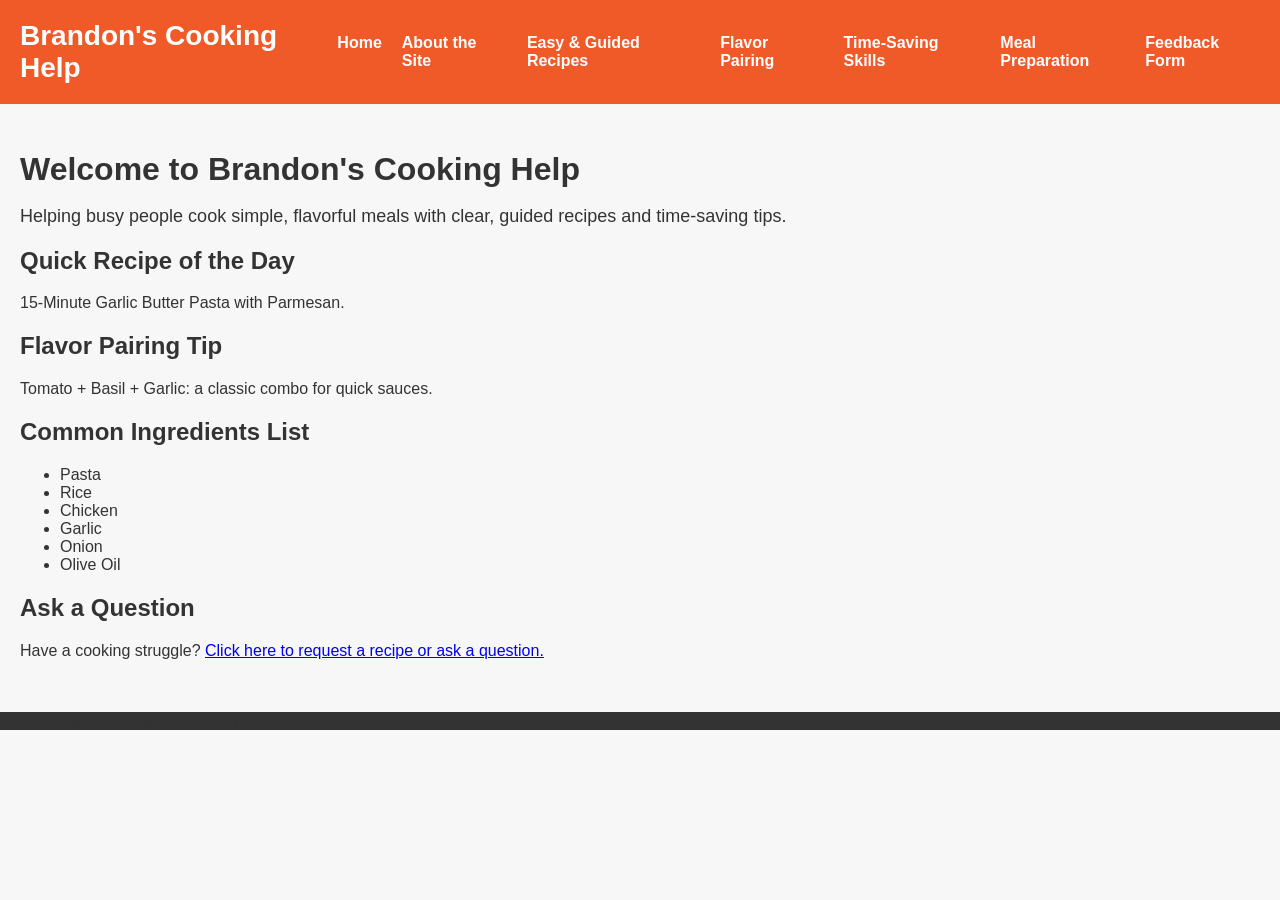
==== index.html @ ae92375f "Add files via upload" ====
<!DOCTYPE html>
<html lang="en">
<head>
  <meta charset="UTF-8">
  <title>Brandon's Cooking Help – Home</title>
  <link rel="stylesheet" href="styles.css">
</head>
<body>

  <!-- Header / Navigation -->
  <header>
    <div class="logo">Brandon's Cooking Help</div>
    <nav>
      <ul>
        <li><a href="index.html">Home</a></li>
        <li><a href="#">About the Site</a></li>
        <li><a href="#">Easy & Guided Recipes</a></li>
        <li><a href="flavor.html">Flavor Pairing</a></li>
        <li><a href="#">Time-Saving Skills</a></li>
        <li><a href="#">Meal Preparation</a></li>
        <li><a href="#">Feedback Form</a></li>
      </ul>
    </nav>
  </header>

  <!-- Main Content -->
  <main>
    <section class="welcome">
      <h1>Welcome to Brandon's Cooking Help</h1>
      <p>Helping busy people cook simple, flavorful meals with clear, guided recipes and time-saving tips.</p>
    </section>

    <section class="featured">
      <div class="quick-recipe">
        <h2>Quick Recipe of the Day</h2>
        <p>15-Minute Garlic Butter Pasta with Parmesan.</p>
      </div>

      <div class="flavor-preview">
        <h2>Flavor Pairing Tip</h2>
        <p>Tomato + Basil + Garlic: a classic combo for quick sauces.</p>
      </div>
    </section>

    <aside class="sidebar">
      <h2>Common Ingredients List</h2>
      <ul>
        <li>Pasta</li>
        <li>Rice</li>
        <li>Chicken</li>
        <li>Garlic</li>
        <li>Onion</li>
        <li>Olive Oil</li>
      </ul>

      <h2>Ask a Question</h2>
      <p>Have a cooking struggle? <a href="#">Click here to request a recipe or ask a question.</a></p>
    </aside>
  </main>

  <!-- Footer -->
  <footer>
    <p>© 2026 Brandon Salas | Contact | Inspiration: Food Network, Cooking Classy</p>
  </footer>

</body>
</html>
---- styles.css ----
/* GENERAL PAGE STYLING */
body {
  margin: 0;
  font-family: Arial, Helvetica, sans-serif;
  background-color: #f7f7f7;
  color: #333;
}

/* HEADER */
header {
  background-color: #f05a28;
  padding: 20px;
  color: white;
  display: flex;
  justify-content: space-between;
  align-items: center;
}

.logo {
  font-size: 28px;
  font-weight: bold;
}

/* NAVIGATION BAR */
nav ul {
  list-style: none;
  margin: 0;
  padding: 0;
  display: flex;
  gap: 20px;
}

nav ul li a {
  color: white;
  text-decoration: none;
  font-weight: bold;
}

nav ul li a:hover {
  text-decoration: underline;
}

/* MAIN CONTENT */
main {
  padding: 20px;
}

.welcome h1 {
  font-size: 32px;
  margin-bottom: 5px;
}

.welcome p {
  font-size: 18px;
  margin-bottom: 20px;
}

/* TABLE STYLING */
table {
  width: 100%;
  border-collapse: collapse;
  background-color: white;
  margin-top: 20px;
}

th, td {
  border: 1px solid #ddd;
  padding: 12px;
}

th {
  background-color: #f05a28;
  color: white;
  text-align: left;
  font-weight: bold;
}

/* FOOTER */
footer {
  background-color: #333;
  color:
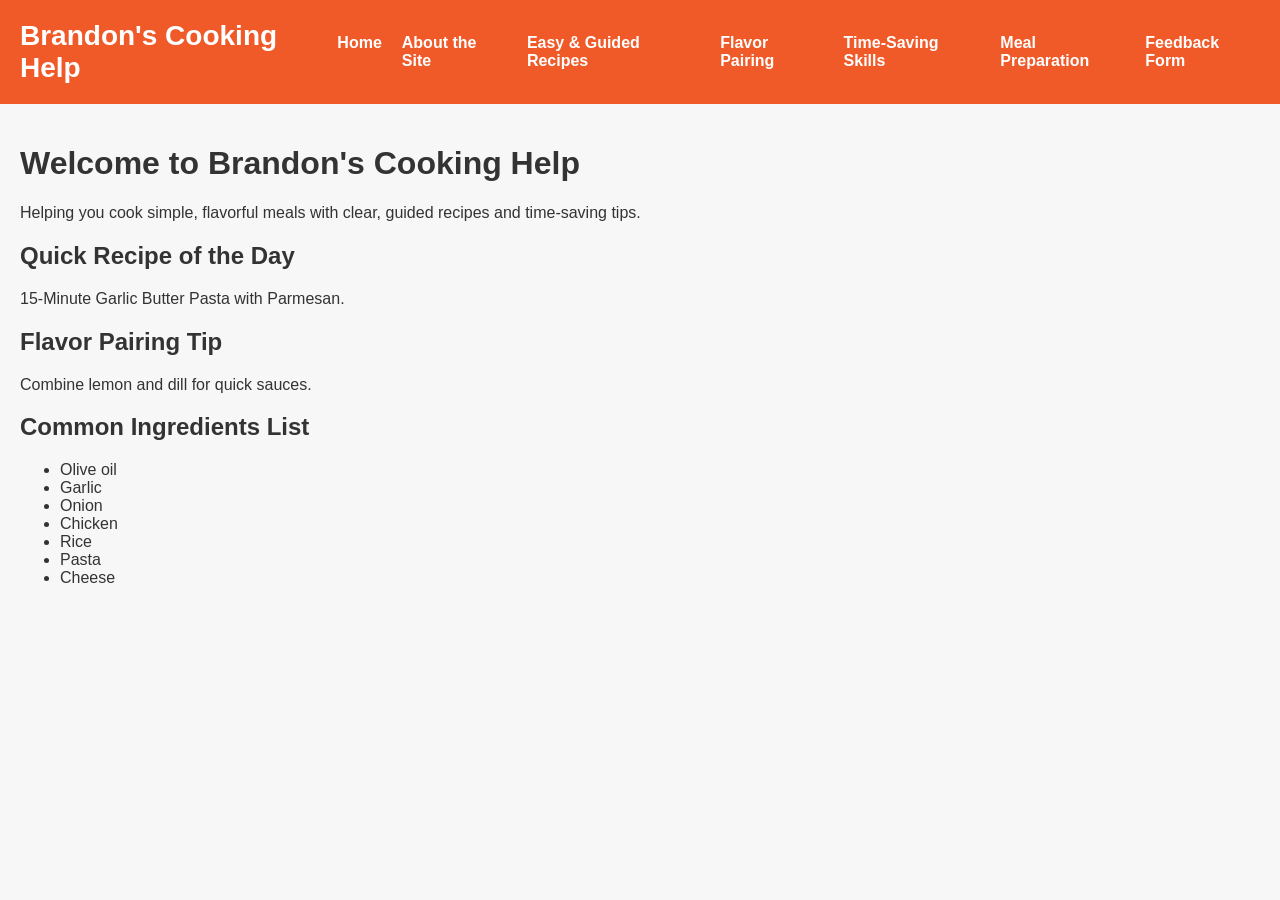
==== commit 59c16059: "Update index.html" ====
--- a/index.html
+++ b/index.html
@@ -1,67 +1,50 @@
 <!DOCTYPE html>
 <html lang="en">
 <head>
-  <meta charset="UTF-8">
-  <title>Brandon's Cooking Help – Home</title>
-  <link rel="stylesheet" href="styles.css">
+    <meta charset="UTF-8">
+    <title>Brandon's Cooking Help - Home</title>
+    <link rel="stylesheet" href="styles.css">
 </head>
+
 <body>
 
-  <!-- Header / Navigation -->
-  <header>
+<header>
     <div class="logo">Brandon's Cooking Help</div>
     <nav>
-      <ul>
-        <li><a href="index.html">Home</a></li>
-        <li><a href="#">About the Site</a></li>
-        <li><a href="#">Easy & Guided Recipes</a></li>
-        <li><a href="flavor.html">Flavor Pairing</a></li>
-        <li><a href="#">Time-Saving Skills</a></li>
-        <li><a href="#">Meal Preparation</a></li>
-        <li><a href="#">Feedback Form</a></li>
-      </ul>
+        <ul>
+            <li><a href="index.html">Home</a></li>
+            <li><a href="about.html">About the Site</a></li>
+            <li><a href="guide.html">Easy & Guided Recipes</a></li>
+            <li><a href="Flavor.html">Flavor Pairing</a></li>
+            <li><a href="skills.html">Time-Saving Skills</a></li>
+            <li><a href="mealprep.html">Meal Preparation</a></li>
+            <li><a href="feedback.html">Feedback Form</a></li>
+        </ul>
     </nav>
-  </header>
+</header>
 
-  <!-- Main Content -->
-  <main>
-    <section class="welcome">
-      <h1>Welcome to Brandon's Cooking Help</h1>
-      <p>Helping busy people cook simple, flavorful meals with clear, guided recipes and time-saving tips.</p>
-    </section>
+<main>
+    <h1>Welcome to Brandon's Cooking Help</h1>
+    <p>Helping you cook simple, flavorful meals with clear, guided recipes and time-saving tips.</p>
 
-    <section class="featured">
-      <div class="quick-recipe">
-        <h2>Quick Recipe of the Day</h2>
-        <p>15-Minute Garlic Butter Pasta with Parmesan.</p>
-      </div>
+    <h2>Quick Recipe of the Day</h2>
+    <p>15-Minute Garlic Butter Pasta with Parmesan.</p>
 
-      <div class="flavor-preview">
-        <h2>Flavor Pairing Tip</h2>
-        <p>Tomato + Basil + Garlic: a classic combo for quick sauces.</p>
-      </div>
-    </section>
+    <h2>Flavor Pairing Tip</h2>
+    <p>Combine lemon and dill for quick sauces.</p>
 
-    <aside class="sidebar">
-      <h2>Common Ingredients List</h2>
-      <ul>
-        <li>Pasta</li>
-        <li>Rice</li>
-        <li>Chicken</li>
+    <h2>Common Ingredients List</h2>
+    <ul>
+        <li>Olive oil</li>
         <li>Garlic</li>
         <li>Onion</li>
-        <li>Olive Oil</li>
-      </ul>
-
-      <h2>Ask a Question</h2>
-      <p>Have a cooking struggle? <a href="#">Click here to request a recipe or ask a question.</a></p>
-    </aside>
-  </main>
-
-  <!-- Footer -->
-  <footer>
-    <p>© 2026 Brandon Salas | Contact | Inspiration: Food Network, Cooking Classy</p>
-  </footer>
+        <li>Chicken</li>
+        <li>Rice</li>
+        <li>Pasta</li>
+        <li>Cheese</li>
+    </ul>
+</main>
 
 </body>
 </html>
+
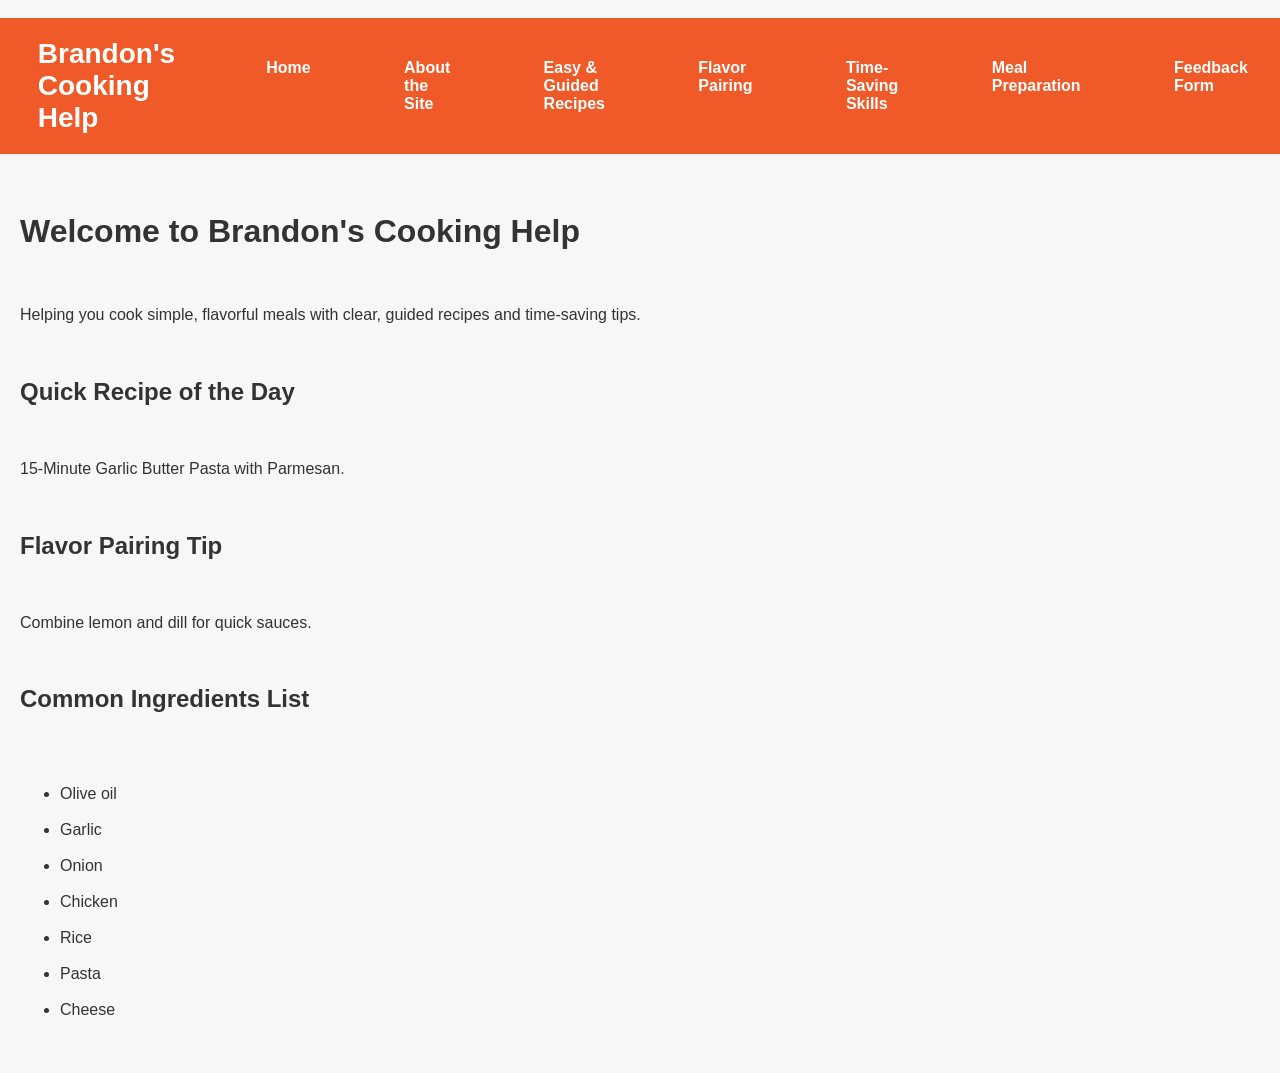
==== commit 1a4aa7b5: "Update index.html" ====
--- a/index.html
+++ b/index.html
@@ -1,48 +1,48 @@
 <!DOCTYPE html>
 <html lang="en">
 <head>
-    <meta charset="UTF-8">
-    <title>Brandon's Cooking Help - Home</title>
-    <link rel="stylesheet" href="styles.css">
+    <meta charset="UTF-8">
+    <title>Brandon's Cooking Help - Home</title>
+    <link rel="stylesheet" href="styles.css">
 </head>
 
 <body>
 
 <header>
-    <div class="logo">Brandon's Cooking Help</div>
-    <nav>
-        <ul>
-            <li><a href="index.html">Home</a></li>
-            <li><a href="about.html">About the Site</a></li>
-            <li><a href="guide.html">Easy & Guided Recipes</a></li>
-            <li><a href="Flavor.html">Flavor Pairing</a></li>
-            <li><a href="skills.html">Time-Saving Skills</a></li>
-            <li><a href="mealprep.html">Meal Preparation</a></li>
-            <li><a href="feedback.html">Feedback Form</a></li>
-        </ul>
-    </nav>
+    <div class="logo">Brandon's Cooking Help</div>
+    <nav>
+        <ul>
+            <li><a href="index.html">Home</a></li>
+            <li><a href="about.html">About the Site</a></li>
+            <li><a href="guide.html">Easy & Guided Recipes</a></li>
+            <li><a href="Flavor.html">Flavor Pairing</a></li>
+            <li><a href="skills.html">Time-Saving Skills</a></li>
+            <li><a href="mealprep.html">Meal Preparation</a></li>
+            <li><a href="feedback.html">Feedback Form</a></li>
+        </ul>
+    </nav>
 </header>
 
 <main>
-    <h1>Welcome to Brandon's Cooking Help</h1>
-    <p>Helping you cook simple, flavorful meals with clear, guided recipes and time-saving tips.</p>
+    <h1>Welcome to Brandon's Cooking Help</h1>
+    <p>Helping you cook simple, flavorful meals with clear, guided recipes and time-saving tips.</p>
 
-    <h2>Quick Recipe of the Day</h2>
-    <p>15-Minute Garlic Butter Pasta with Parmesan.</p>
+    <h2>Quick Recipe of the Day</h2>
+    <p>15-Minute Garlic Butter Pasta with Parmesan.</p>
 
-    <h2>Flavor Pairing Tip</h2>
-    <p>Combine lemon and dill for quick sauces.</p>
+    <h2>Flavor Pairing Tip</h2>
+    <p>Combine lemon and dill for quick sauces.</p>
 
-    <h2>Common Ingredients List</h2>
-    <ul>
-        <li>Olive oil</li>
-        <li>Garlic</li>
-        <li>Onion</li>
-        <li>Chicken</li>
-        <li>Rice</li>
-        <li>Pasta</li>
-        <li>Cheese</li>
-    </ul>
+    <h2>Common Ingredients List</h2>
+    <ul>
+        <li>Olive oil</li>
+        <li>Garlic</li>
+        <li>Onion</li>
+        <li>Chicken</li>
+        <li>Rice</li>
+        <li>Pasta</li>
+        <li>Cheese</li>
+    </ul>
 </main>
 
 </body>
